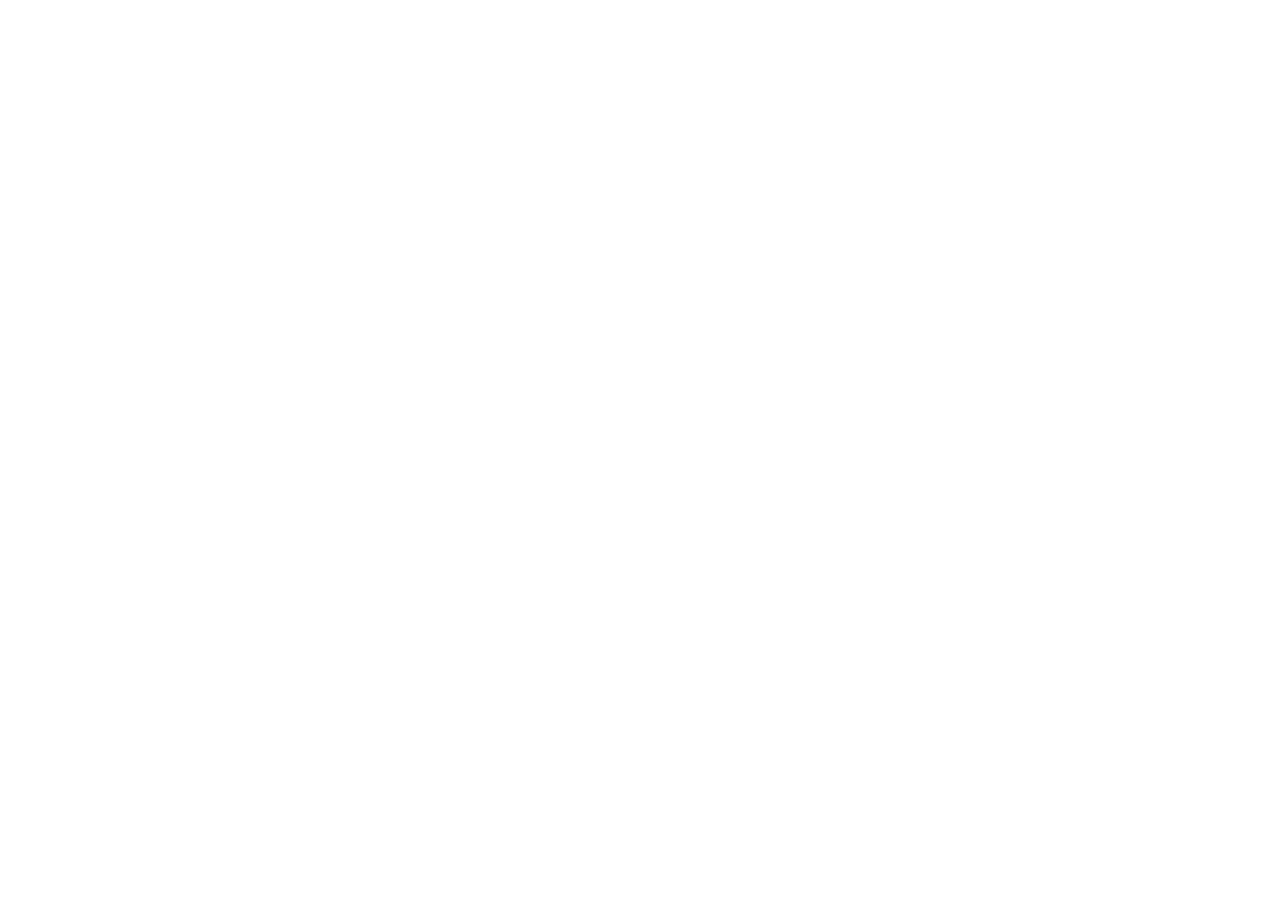
==== web-ui/src/main/resources/templates/index.html @ 84770930 "Add website home page" ====
<!DOCTYPE html>
<html lang="en" xmlns:th="http://www.thymeleaf.org">
<head>
    <meta charset="UTF-8">
    <title>Job Scanner</title>
    <link rel="stylesheet" href="/css/style.css" type="text/css">
    <link rel="stylesheet" href="https://fonts.googleapis.com/css2?family=Poppins:wght@300;500;600&display=swap">
</head>
<body>
    <header th:insert="~{header :: copy (isAuthenticated=${isAuthenticated}, username=${member.username})}"></header>
</body>
</html>
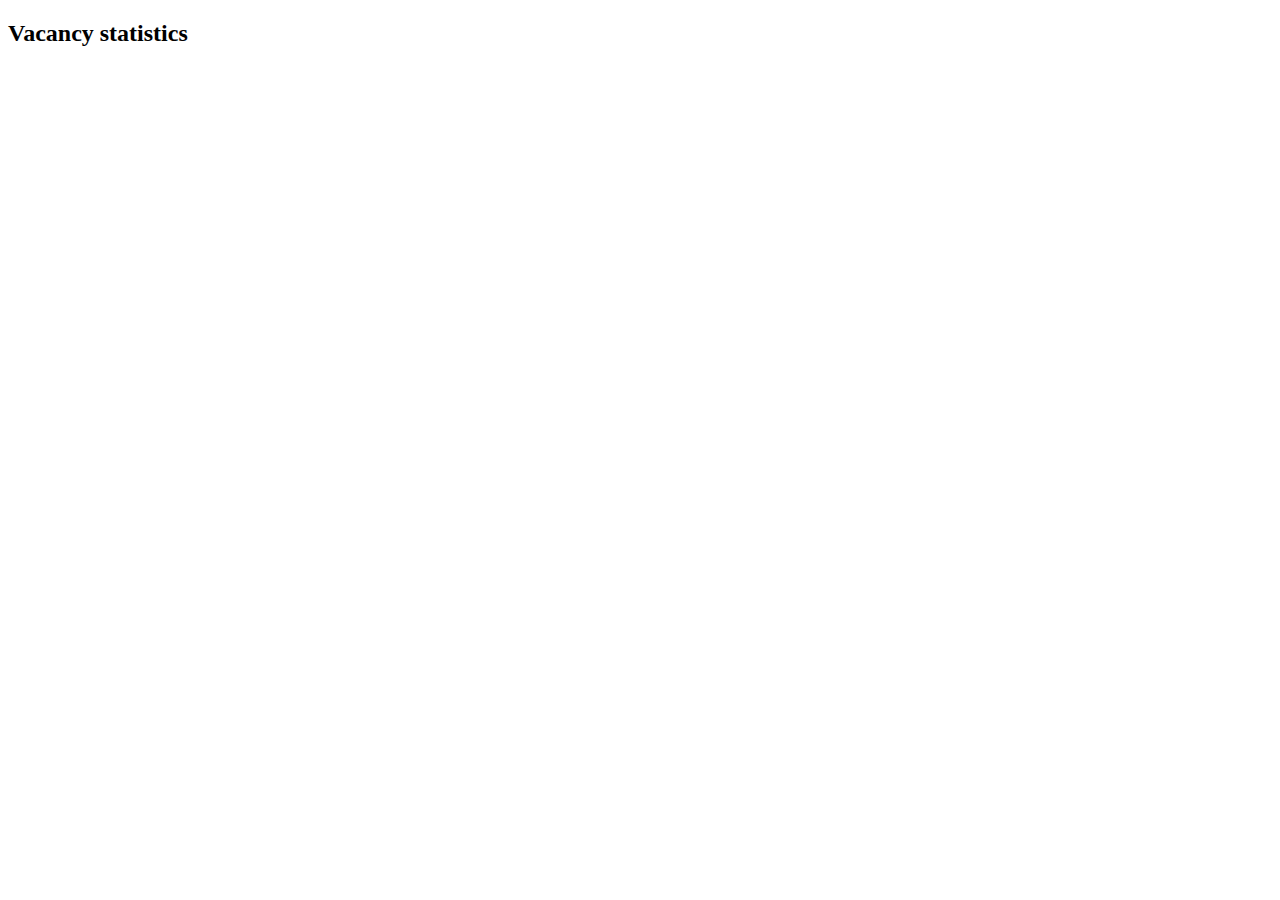
==== commit 08395e6a: "feat: `web-ui` displays vacancy statistics on the home page" ====
--- a/web-ui/src/main/resources/templates/index.html
+++ b/web-ui/src/main/resources/templates/index.html
@@ -5,8 +5,31 @@
     <title>Job Scanner</title>
     <link rel="stylesheet" href="/css/style.css" type="text/css">
     <link rel="stylesheet" href="https://fonts.googleapis.com/css2?family=Poppins:wght@300;500;600&display=swap">
+    <script type="text/javascript" src="https://cdn.jsdelivr.net/npm/chart.js/dist/chart.umd.min.js"></script>
 </head>
 <body>
     <header th:insert="~{header :: copy (isAuthenticated=${isAuthenticated}, username=${member.username})}"></header>
+    <div class = "container">
+        <h2 class="mainHeader">Vacancy statistics</h2>
+        <canvas id="averageSalaryRangeChart"></canvas>
+        <canvas id="vacancyNumberCharts"></canvas>
+        <script th:inline = "javascript">
+            var query = [];
+
+            var averageMinSalary = [];
+            var averageMaxSalary = [];
+            var numberOfVacancies = [];
+            var numberOfVacanciesWithSalary = [];
+            /*[# th:each="s : ${statistics.content}"]*/
+            query.push([[${s.query}]])
+
+            averageMinSalary.push([[${s.averageMinSalary}]]);
+            averageMaxSalary.push([[${s.averageMaxSalary}]]);
+            numberOfVacancies.push([[${s.numberOfVacancies}]])
+            numberOfVacanciesWithSalary.push([[${s.numberOfVacanciesWithSalary}]]);
+            /*[/]*/
+        </script>
+        <script src = "/javascript/mainCharts.js"></script>
+    </div>
 </body>
 </html>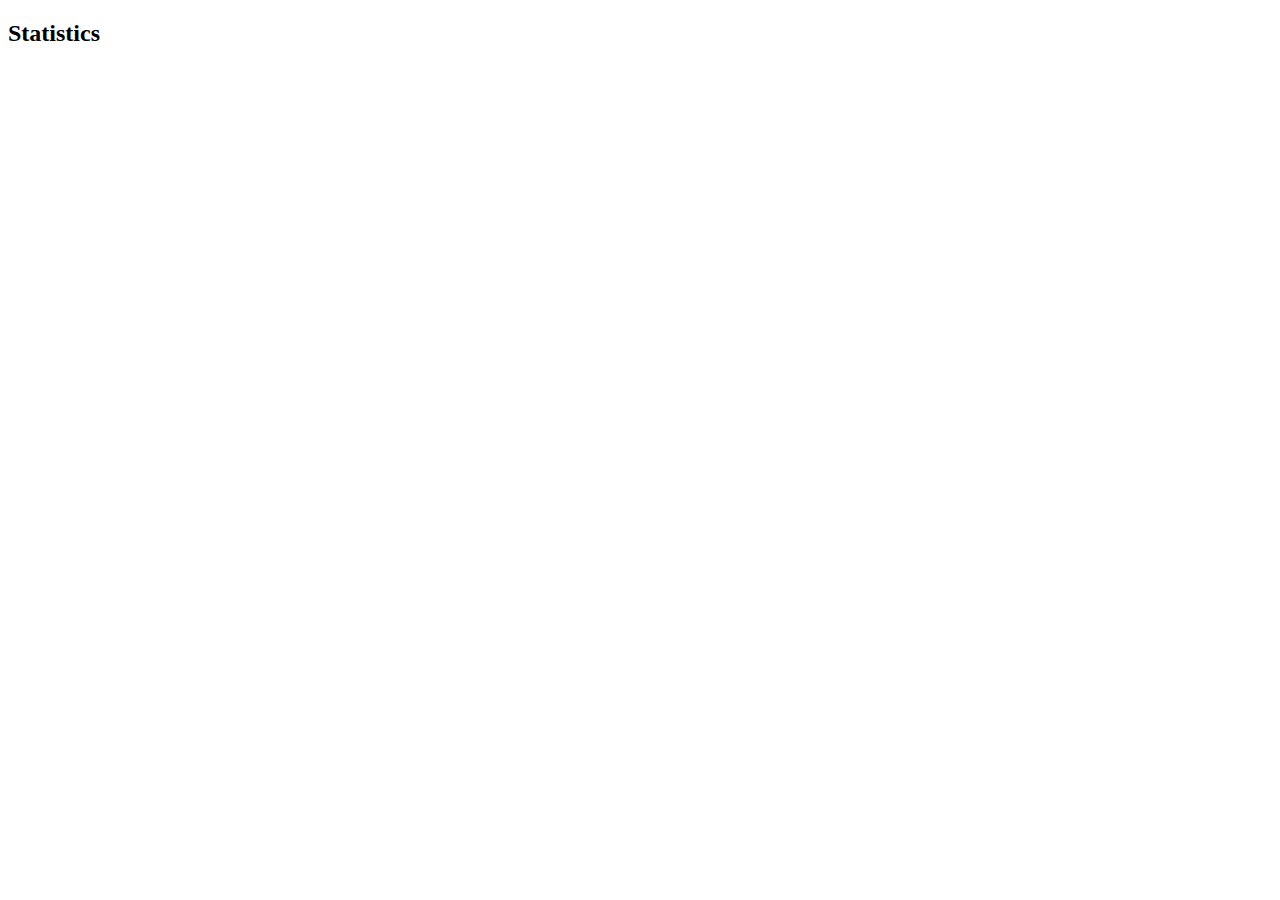
==== commit a180e71c: "Adapt `web-ui` interface for mobile phones" ====
--- a/web-ui/src/main/resources/templates/index.html
+++ b/web-ui/src/main/resources/templates/index.html
@@ -2,34 +2,35 @@
 <html lang="en" xmlns:th="http://www.thymeleaf.org">
 <head>
     <meta charset="UTF-8">
+    <meta name="viewport" content="width=device-width, initial-scale=1">
     <title>Job Scanner</title>
+    <link rel="stylesheet" href="https://fonts.googleapis.com/css2?family=Poppins:wght@300;500;600&display=swap">
     <link rel="stylesheet" href="/css/style.css" type="text/css">
-    <link rel="stylesheet" href="https://fonts.googleapis.com/css2?family=Poppins:wght@300;500;600&display=swap">
     <script type="text/javascript" src="https://cdn.jsdelivr.net/npm/chart.js/dist/chart.umd.min.js"></script>
 </head>
 <body>
-    <header th:insert="~{header :: copy (isAuthenticated=${isAuthenticated}, username=${member.username})}"></header>
+    <header th:insert="~{header :: copy (isAuthenticated=${isAuthenticated}, isAdmin=${isAdmin},  username=${member.username})}"></header>
     <div class = "container">
-        <h2 class="mainHeader">Vacancy statistics</h2>
-        <canvas id="averageSalaryRangeChart"></canvas>
-        <canvas id="vacancyNumberCharts"></canvas>
+        <h2 class="mainHeader">Statistics</h2>
+        <div id="mainCharts" class="charts">
+            <canvas id="averageSalaryRangeChart"></canvas>
+            <canvas id="vacancyNumberCharts"></canvas>
+        </div>
         <script th:inline = "javascript">
             var query = [];
-
             var averageMinSalary = [];
             var averageMaxSalary = [];
             var numberOfVacancies = [];
             var numberOfVacanciesWithSalary = [];
             /*[# th:each="s : ${statistics.content}"]*/
             query.push([[${s.query}]])
-
             averageMinSalary.push([[${s.averageMinSalary}]]);
             averageMaxSalary.push([[${s.averageMaxSalary}]]);
             numberOfVacancies.push([[${s.numberOfVacancies}]])
             numberOfVacanciesWithSalary.push([[${s.numberOfVacanciesWithSalary}]]);
             /*[/]*/
         </script>
-        <script src = "/javascript/mainCharts.js"></script>
+        <script src="/javascript/mainCharts.js"></script>
     </div>
 </body>
 </html>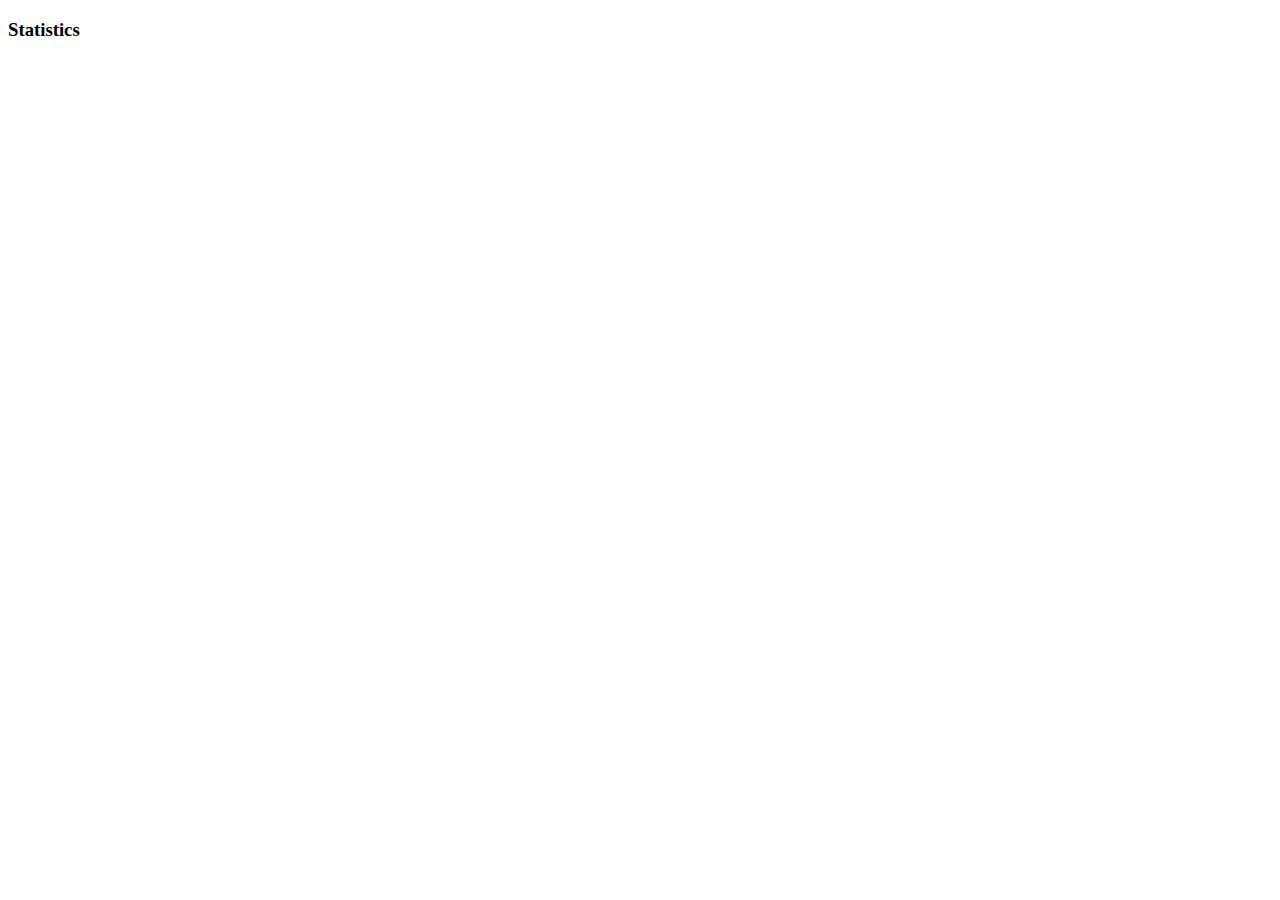
==== commit c5d03076: "update styles" ====
--- a/web-ui/src/main/resources/templates/index.html
+++ b/web-ui/src/main/resources/templates/index.html
@@ -11,7 +11,7 @@
 <body>
     <header th:insert="~{header :: copy (isAuthenticated=${isAuthenticated}, isAdmin=${isAdmin},  username=${member.username})}"></header>
     <div class = "container">
-        <h2 class="mainHeader">Statistics</h2>
+        <h3 class="mainHeader">Statistics</h3>
         <div id="mainCharts" class="charts">
             <canvas id="averageSalaryRangeChart"></canvas>
             <canvas id="vacancyNumberCharts"></canvas>
@@ -32,5 +32,6 @@
         </script>
         <script src="/javascript/mainCharts.js"></script>
     </div>
+    <footer th:replace="~{footer :: footer}"></footer>
 </body>
 </html>